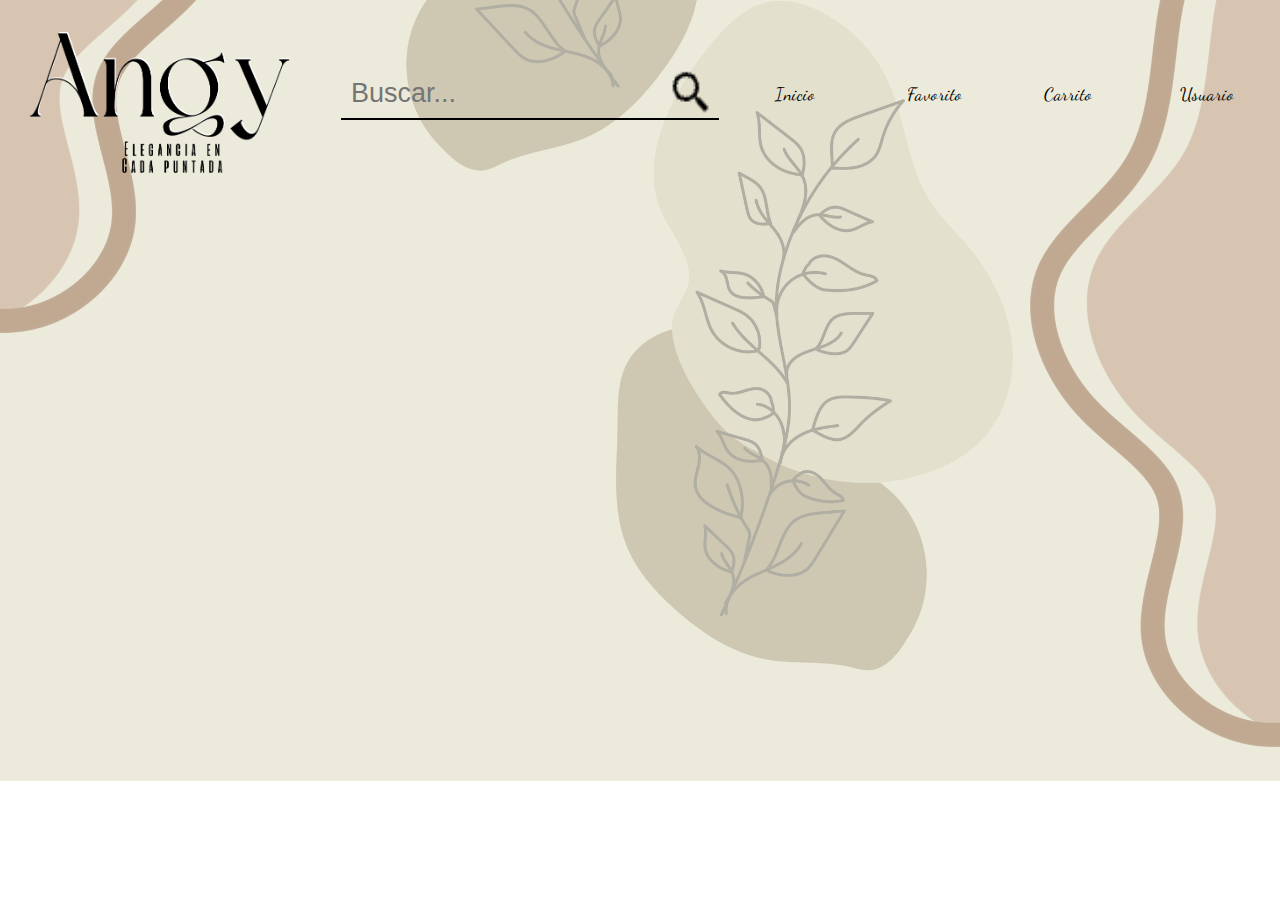
==== pages/carritoDres.html @ 064d3699 "agregando proyecto a repositorio" ====
<!DOCTYPE html>
<html lang="en">
<head>
    <meta charset="UTF-8">
    <meta name="viewport" content="width=device-width, initial-scale=1.0">

    
    <link rel="preconnect" href="https://fonts.googleapis.com">
    <link rel="preconnect" href="https://fonts.gstatic.com" crossorigin>
    <link href="https://fonts.googleapis.com/css2?family=Baskervville+SC&family=Roboto:wght@400;700;900&display=swap" rel="stylesheet">
    <link href="https://fonts.googleapis.com/css2?family=Dancing+Script:wght@400..700&display=swap" rel="stylesheet">
    




    <!-- CSS BOOTSTRAP -->
    <link href="https://cdn.jsdelivr.net/npm/bootstrap@5.2.2/dist/css/bootstrap.min.css" rel="stylesheet" integrity="sha384-Zenh87qX5JnK2Jl0vWa8Ck2rdkQ2Bzep5IDxbcnCeuOxjzrPF/et3URy9Bv1WTRi" crossorigin="anonymous">
    
    <!-- ANIMACIONES -->
    <link rel="stylesheet" href="https://cdnjs.cloudflare.com/ajax/libs/animate.css/4.1.1/animate.min.css">
    
    <!-- CSS MIO -->
    <link rel="stylesheet" href="../styles.css">
    
    <title>Carrito</title>
</head>
<body>
    
    <header>

        <div class="headerN" id="menu">
            <img src="../img/Angy.png" alt="Logo" class="logo">

            <div class="buscador">
                
                <input type="text" class="finder" placeholder="Buscar...">
                <img src="/iconos/buscar.png" alt="lupa buscador" class="lupa">
            </div>
            <nav>
                <ul class="navHeader">
                    <li><a class="inicioHeder" href="/index.html">Inicio</a></li>
                    <li><a class="inicioHeder" href="">Favorito</a></li>
                    <li><a class="inicioHeder" href="">Carrito</a></li>
                    <li><a class="inicioHeder" href="">Usuario</a></li>
                </ul>
            </nav>
        </div>


        <div class="navFooter">
            <img src="../Iconos/home.png" class="iconNav" id="inicio" alt="">
            <img src="../Iconos/favorito.png" class="iconNav" id="favorito" alt="">
            <img src="../Iconos/carrrito.png" class="iconNav" id="carrito" alt="">
            <img src="../Iconos/usuario.png" class="iconNav" id="usuario" alt="">
        </div>

    </header>

    







    <!-- <footer>
        <img src="../img/Angy.png" alt="Logo" class="logoFooter">
        
    </footer> -->

    <script src="https://cdn.jsdelivr.net/npm/bootstrap@5.2.2/dist/js/bootstrap.bundle.min.js" integrity="sha384-OERcA2EqjJCMA+/3y+gxIOqMEjwtxJY7qPCqsdltbNJuaOe923+mo//f6V8Qbsw3" crossorigin="anonymous"></script>


    <script src="dress.js"></script>
    <script src="app.js"></script>
</body>
</html>
---- styles.css ----
*{
margin: 0;
padding: 0;
text-decoration: none;
color: #fcfcfc;
list-style-type: none ;
}

html {
font-size: 62.5%;
}

/*BODY*/
body {
  background-image: url("../img/fondo.png");
  background-repeat: no-repeat;
  background-size: cover;
  background-position: center;
  /* background-attachment: fixed; */
  height: 100%;
}

/* Fonds */

.dancing-script {
  font-family: "Dancing Script", serif;
  font-optical-sizing: auto;
  font-weight: 700;
  font-style: normal;
}

.roboto-regular {
    font-family: "Roboto", sans-serif;
    font-weight: 400;
    font-style: normal;
  }
  
  .roboto-bold {
    font-family: "Roboto", sans-serif;
    font-size: 4rem;
    text-align: center;
  }
  
  .roboto-black {
    font-family: "Roboto", sans-serif;
    font-weight: 900;
    font-style: normal;
  }

  .baskervville-sc-regular {
    font-family: "Baskervville SC", serif;
    font-weight: 400;
    font-style: normal;
  }


  /* Fin Fonds */

/* Header */

  img{
    max-width: 100%;
    display: block;
  }

 
  



  .headerN{
    display: flex;
    justify-content: space-between;
    align-items: center;
    margin: 1rem 1rem 6rem;
  }
  
  .navHeader{
    display: flex;
    justify-content: space-between;
    width: 50rem;
    padding: 0;
    margin-right: 3rem;
  }
  
  .navHeader li{
    width: 7rem;
    margin: 1rem;
    font-size: 3rem;
    color: black;
    font-family: "Dancing Script", serif;
    text-align: center;
  }

  a{
    display: block;
    text-decoration: none;
    color: black;   
  }



  .inicioHeder{
    position: relative;
    color: #000;
    font-size: 18px;
    letter-spacing: 0.5px;
    padding: 0 10px;
    cursor: pointer;
  }

  .inicioHeder:after{
    content: "";
    position: absolute;
    background-color: #f38eac;
    height: 3px;
    width: 0;
    left: 0;
    bottom: -10px;
    transition:width 0.3s;
  }
  
  .inicioHeder:hover{
    color: #534747;
    transform: scale(1.4);
    transition: all 0.5s;
  }
  .inicioHeder:hover:after{
    width: 100%;
  }

  .logo{
    width: 30rem;
  }
  
  .buscador{
    display: flex;
    justify-content: end;
    width: 30%;
    height: 5rem;
    border-bottom:solid 2px black;
    margin: 2rem;
  }

  .finder{
    width: 100%;
    border: none;
    background: none;
    font-size: 2.7rem;
    color: black;
    outline: none;
    padding: 0 1rem ;

  }
  

  .lupa{
    width: 4.5rem;
    margin: 0 .5rem;
  }
  



  /* --------------Fin Header----------------- */

  



  /* ------------Cuerpo--------------- */


  /* Banner */

  /* Fin Banner */


  /* Cards */

  #dressCar{
    display: grid;
    grid-template-columns: repeat(6, 1fr);
    gap: 3rem 1rem;
    justify-items: center;
    margin: 2rem 0;
  }

  .cardImg{
    margin: -3.5rem auto 0;    
  }

  .compraCarrito{
    display: none;
  }

  .compraYa{
    display: none;
    color: #fff;
    width: 13rem;
    margin: auto;
    background: #a8aba8;
    font-size: 1.5rem;
    padding: .5rem;
    border: 2px solid #fff;
    border-radius: 1rem;
  }
  .compraYa:hover{
    background-color: #7df47f;
    transition: ease-in-out .8s;
    box-shadow: 5px 5px 20px 3px #f19a7a;
    color: #000;
    width: 13rem;
    margin: auto;
    font-size: 1.5rem;
    padding: .5rem;
    border: 2px solid #000;
    border-radius: 1rem;
  }


  .navFooter{
    display: none;
  }
  @media (max-width: 1345px) {
    .navHeader{
      margin-right: 2rem;
    }
    .compraCarrito{
      display: none;
    }
  }
  
  @media (max-width: 1270px) {
    .navHeader{
      width: 40rem;
    }
    .compraCarrito{
      display: none;
    }
  }
  @media (max-width: 1200px) {
      .headerN{
        display: grid;
        grid-template-columns: 1fr 2.5fr;
        grid-template-rows: 6rem 6rem;
        grid-template-areas: 
        "logo nav"
        "logo buscador";
      }
      .compraCarrito{
        display: none;
      }
      .logo{
        grid-area: logo;
      }
      nav{
        grid-area: nav;
        margin: auto;
      }
    
      .buscador{
        grid-area: buscador;
        width: 60%;
        margin: auto;
      }
    }



  @media (max-width: 1100px) {
    #dressCar{
    grid-template-columns: repeat(5, 1fr);
    justify-items: center;
  }
  .headerN{
    display: grid;
    grid-template-columns: 1fr 2.5fr;
    grid-template-rows: 6rem 6rem;
    grid-template-areas: 
    "logo nav"
    "logo buscador";
  }
  .compraCarrito{
    display: none;
  }
  .logo{
    grid-area: logo;
  }
  nav{
    grid-area: nav;
    margin: auto;
  }

  .buscador{
    grid-area: buscador;
    width: 60%;
    margin: auto;
  }
  
  

}



@media (max-width: 800px) {
  .navHeader{
    margin: 0;
  }
  .compraCarrito{
    display: none;
  }
}

@media (max-width: 880px) {
  #dressCar{
    grid-template-columns: repeat(4, 1fr);
    justify-items: center;
  }
  .logo{
    width: 25rem;
    margin: 2rem 2rem;
  }
  .compraCarrito{
    display: none;
  }
}
@media (max-width: 710px){
  #dressCar{
    grid-template-columns: repeat(3, 1fr);
    justify-items: center;
  }

  .headerN {
    display: grid;
    grid-template-columns: 252.6px 0.8fr;
    grid-template-rows: 100px;
    margin: 3rem 0 6rem;
    grid-auto-flow: row;
    grid-template-areas:
      "logo buscador";
  }
  
  .logo { 
    grid-area: logo; 
  }
  
  .buscador { 
    grid-area: buscador; 
    width: 83%;
    margin: auto;
  }

  .navHeader{
    display: none;
  }
  
  .navFooter{
    z-index: 1;
    cursor: pointer;
    display: flex;
    position: fixed;
    bottom: .8rem;
    left: .7rem;
    right: .7rem;
    width: 97%;
    margin: 1rem;
    justify-content: space-between;
    background-color: #d8d8d8da;
    border-radius: 3rem;
    padding: .8rem;
  }

  .card:hover .compraYa{
    display: none;

  }



  .compraCarrito{
    width: 3rem;
    display: block;
  }
  .iconNav{
    width: 4rem;
    background-color: white;
    border-radius: 3rem;
    padding: .3rem;
  }


  .iconNav:hover{
    transform: scale(1.3);
    background-color: rgb(185, 192, 192);
    border: solid 1px #fff;
    transition: all 0.3s ease-in-out;
  }


  .logoFooter{
    display: none;
  }

}

    
  .card{
    border-radius: 1.5rem;
    background-color: slategrey;
    width: 15rem;
    height: 23.5rem;
    box-shadow: 5px 5px 20px 3px #ac8d8d;
    padding: 1rem;
    gap: 1rem;
  }

  .card:hover .compraYa{
    display: block;

  }

  .produ{
    font-family: "Roboto", sans-serif;
    font-size: 2.2rem;
    margin: 0 1rem;
  }


  /* .oferta{
    font-size: 1rem;
  } */
  .precio{
    font-size: 2rem;
    margin: 0 1rem;
  }

  .compra{
    display: flex;
    justify-content: end;

  }

  

  /* Fin Cards */


  /* -----------------Fin Cuerpo-------------------- */

  /* Footer */

  .logoFooter{
    margin: 2rem;
    width: 30rem;
  }

  /* Fin Footer */
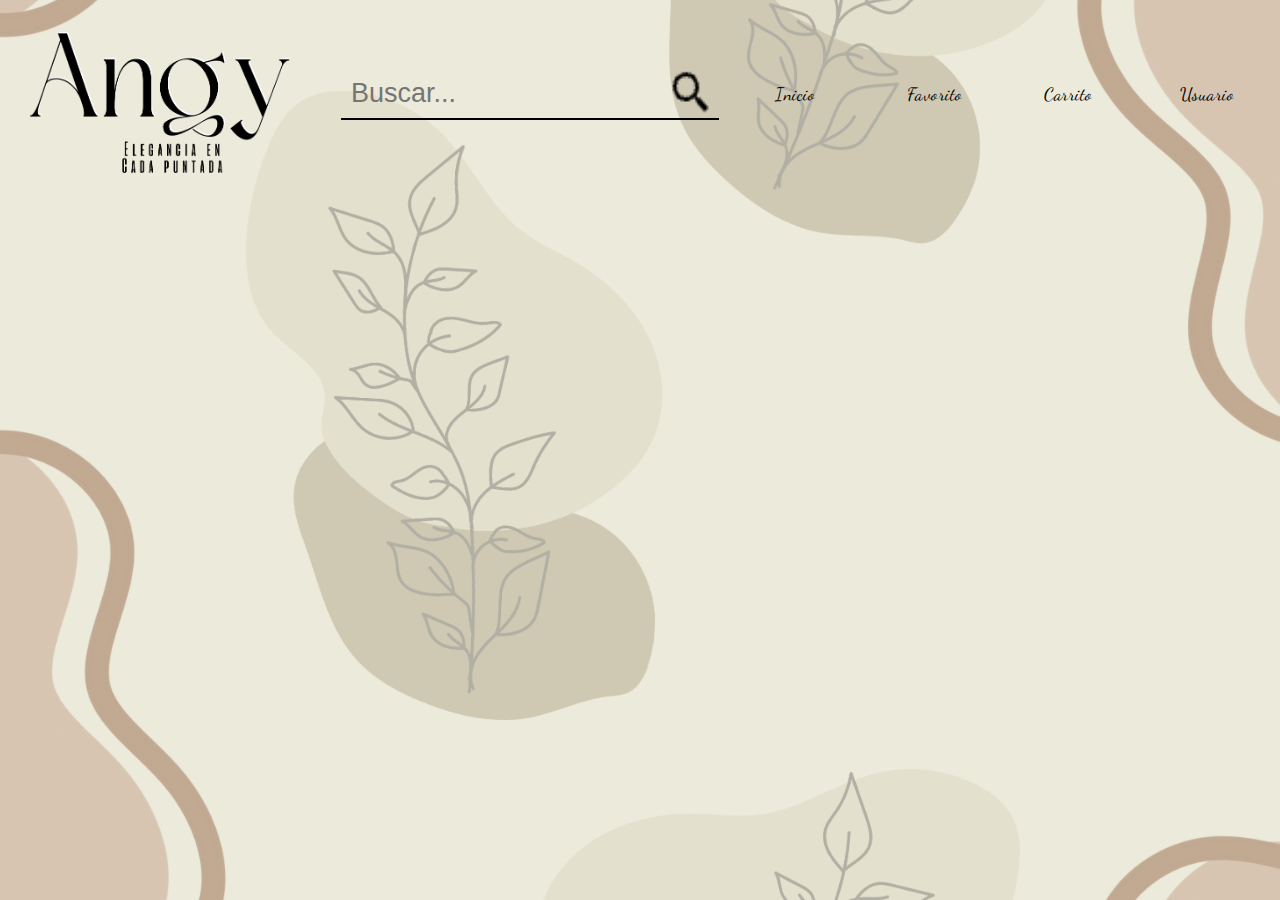
==== commit 3adfa848: "areglando nav, buscador y logo" ====
--- a/pages/carritoDres.html
+++ b/pages/carritoDres.html
@@ -21,6 +21,7 @@
     <link rel="stylesheet" href="https://cdnjs.cloudflare.com/ajax/libs/animate.css/4.1.1/animate.min.css">
     
     <!-- CSS MIO -->
+    <link rel="shortcut icon" href="../img/Angy.png">
     <link rel="stylesheet" href="../styles.css">
     
     <title>Carrito</title>
@@ -30,18 +31,18 @@
     <header>
 
         <div class="headerN" id="menu">
-            <img src="../img/Angy.png" alt="Logo" class="logo">
+            <img src="../img/Angy.png" href="../index.html" alt="Logo" class="logo">
 
             <div class="buscador">
                 
                 <input type="text" class="finder" placeholder="Buscar...">
-                <img src="/iconos/buscar.png" alt="lupa buscador" class="lupa">
+                <img src="../iconos/buscar.png" alt="lupa buscador" class="lupa">
             </div>
             <nav>
                 <ul class="navHeader">
-                    <li><a class="inicioHeder" href="/index.html">Inicio</a></li>
+                    <li><a class="inicioHeder" href="../index.html">Inicio</a></li>
                     <li><a class="inicioHeder" href="">Favorito</a></li>
-                    <li><a class="inicioHeder" href="">Carrito</a></li>
+                    <li><a class="inicioHeder" href="carritoDres.html">Carrito</a></li>
                     <li><a class="inicioHeder" href="">Usuario</a></li>
                 </ul>
             </nav>
@@ -49,10 +50,10 @@
 
 
         <div class="navFooter">
-            <img src="../Iconos/home.png" class="iconNav" id="inicio" alt="">
-            <img src="../Iconos/favorito.png" class="iconNav" id="favorito" alt="">
-            <img src="../Iconos/carrrito.png" class="iconNav" id="carrito" alt="">
-            <img src="../Iconos/usuario.png" class="iconNav" id="usuario" alt="">
+            <img src="../iconos/home.png" href="../index.html" class="iconNav" id="inicio" alt="">
+            <img src="../iconos/favorito.png" href="" class="iconNav" id="favorito" alt="">
+            <img src="../iconos/carrrito.png" href="carritoDres.html" class="iconNav" id="carrito" alt="">
+            <img src="../iconos/usuario.png" href="" class="iconNav" id="usuario" alt="">
         </div>
 
     </header>
--- a/styles.css
+++ b/styles.css
@@ -2,7 +2,6 @@
 margin: 0;
 padding: 0;
 text-decoration: none;
-color: #fcfcfc;
 list-style-type: none ;
 }
 
@@ -12,12 +11,11 @@
 
 /*BODY*/
 body {
-  background-image: url("../img/fondo.png");
+  background-image: url("img/fondo1.png");
   background-repeat: no-repeat;
   background-size: cover;
   background-position: center;
-  /* background-attachment: fixed; */
-  height: 100%;
+  width: 100%;
 }
 
 /* Fonds */
@@ -62,9 +60,6 @@
     max-width: 100%;
     display: block;
   }
-
- 
-  
 
 
 
@@ -87,7 +82,7 @@
     width: 7rem;
     margin: 1rem;
     font-size: 3rem;
-    color: black;
+    color: #000;
     font-family: "Dancing Script", serif;
     text-align: center;
   }
@@ -95,7 +90,7 @@
   a{
     display: block;
     text-decoration: none;
-    color: black;   
+    color: #000;   
   }
 
 
@@ -121,7 +116,7 @@
   }
   
   .inicioHeder:hover{
-    color: #534747;
+    color: #2f2c2c;
     transform: scale(1.4);
     transition: all 0.5s;
   }
@@ -147,7 +142,7 @@
     border: none;
     background: none;
     font-size: 2.7rem;
-    color: black;
+    color: #000;
     outline: none;
     padding: 0 1rem ;
 
@@ -318,38 +313,68 @@
     grid-template-columns: repeat(4, 1fr);
     justify-items: center;
   }
+
+  .headerN{
+    display: grid;
+    grid-template-columns: 1fr 4fr; 
+    grid-template-rows: 0.1fr .1fr; 
+    gap: 5px 3px;
+    grid-auto-flow: row;
+    grid-template-areas:
+      "logo nav nav"
+      "logo buscador buscador";
+  }
+  
+  .navHeader{
+    grid-area: nav; 
+  }
+  
   .logo{
-    width: 25rem;
-    margin: 2rem 2rem;
-  }
+    grid-area: logo;
+    width: 17rem;
+    margin: 5px;
+  }
+  
+  
+  .buscador{
+    grid-area: buscador; 
+  }
+  
   .compraCarrito{
     display: none;
   }
 }
 @media (max-width: 710px){
+
+  body {
+    background-image: url("img/fondo4.png");
+    width: 100%;
+  }
+  
   #dressCar{
     grid-template-columns: repeat(3, 1fr);
     justify-items: center;
   }
 
+
+
   .headerN {
     display: grid;
-    grid-template-columns: 252.6px 0.8fr;
+    grid-template-columns: 1fr 2fr;
     grid-template-rows: 100px;
-    margin: 3rem 0 6rem;
+    margin: 1rem 0 4rem;
     grid-auto-flow: row;
     grid-template-areas:
       "logo buscador";
   }
   
   .logo { 
-    grid-area: logo; 
+    grid-area: logo;
   }
   
   .buscador { 
-    grid-area: buscador; 
-    width: 83%;
-    margin: auto;
+    grid-area: buscador;
+    width: 80%;
   }
 
   .navHeader{
@@ -364,10 +389,10 @@
     bottom: .8rem;
     left: .7rem;
     right: .7rem;
-    width: 97%;
-    margin: 1rem;
+    width: 95%;
+    margin: auto;
     justify-content: space-between;
-    background-color: #d8d8d8da;
+    background-color: #d8d8d84f;
     border-radius: 3rem;
     padding: .8rem;
   }
@@ -409,11 +434,11 @@
   .card{
     border-radius: 1.5rem;
     background-color: slategrey;
-    width: 15rem;
-    height: 23.5rem;
+    width: 11rem;
+    height: 21.5rem;
     box-shadow: 5px 5px 20px 3px #ac8d8d;
-    padding: 1rem;
-    gap: 1rem;
+    padding: .5rem;
+    gap: .5rem;
   }
 
   .card:hover .compraYa{
